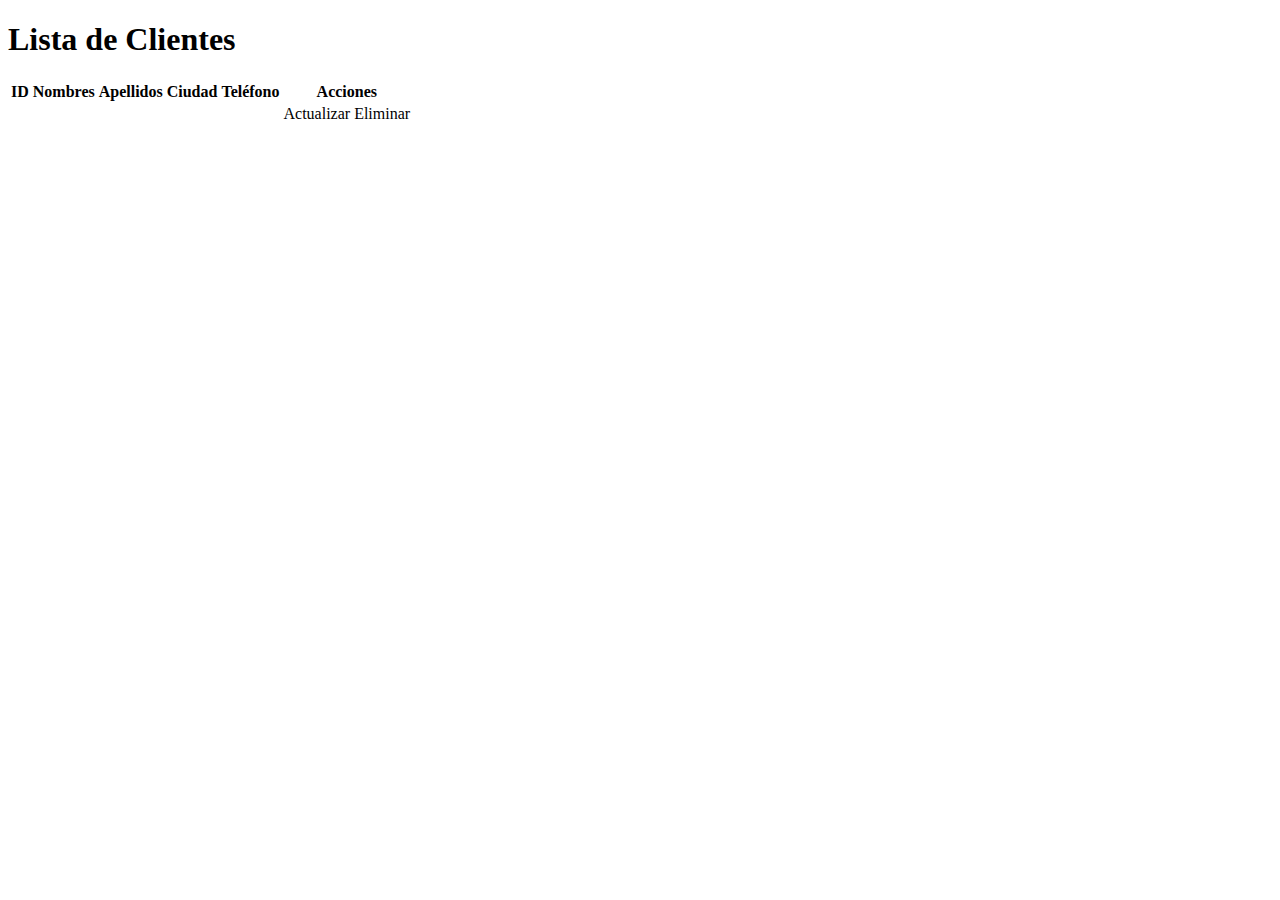
==== src/main/resources/templates/index.html @ 730a3a12 "mi primera prueba de commit" ====
<!DOCTYPE html>
<html xmlns:th="http://www.thymeleaf.org">
    <head>
        <title>CRUD SPRING BOOT</title>
        <link href="https://cdn.jsdelivr.net/npm/bootstrap@5.3.2/dist/css/bootstrap.min.css" rel="stylesheet" 
              integrity="sha384-T3c6CoIi6uLrA9TneNEoa7RxnatzjcDSCmG1MXxSR1GAsXEV/Dwwykc2MPK8M2HN" crossorigin="anonymous">

        <!-- Otras etiquetas meta y encabezados aquí -->
        <link id="ekka-css" href="/CRUDspring.css" rel="stylesheet" />


    </head>
    <body class="ec-header-fixed ec-sidebar-fixed ec-sidebar-dark ec-header-light" id="body">

        <div class="container text-center">
            <h1>Lista de Clientes</h1>
            <div class="card-body">
                <table class="table table-striped table-hover table-sm">
                    <thead class="table-dark">
                        <tr>
                            <th scope="col">ID</th>
                            <th scope="col">Nombres</th>
                            <th scope="col">Apellidos</th>
                            <th scope="col">Ciudad</th>
                            <th scope="col">Teléfono</th>
                            <th >Acciones</th>
                        </tr>
                    </thead>
                    <tbody>
    <tr th:each="cliente : ${clientes}">
        <td th:text="${cliente.id}"></td>
        <td th:text="${cliente.nombres}"></td>
        <td th:text="${cliente.apellidos}"></td>
        <td th:text="${cliente.ciudad}"></td>
        <td th:text="${cliente.telefono}"></td>
        <td>
            <a class="btn btn-success actualizar-button" data-client-id="${cliente.id}">Actualizar</a>
            <a class="btn btn-danger eliminar-button" data-client-id="${cliente.id}">Eliminar</a>
        </td>
    </tr>
</tbody>
                </table>
            </div>
        </div>
        <script src="/accion.js"></script>
    </body>
</html>
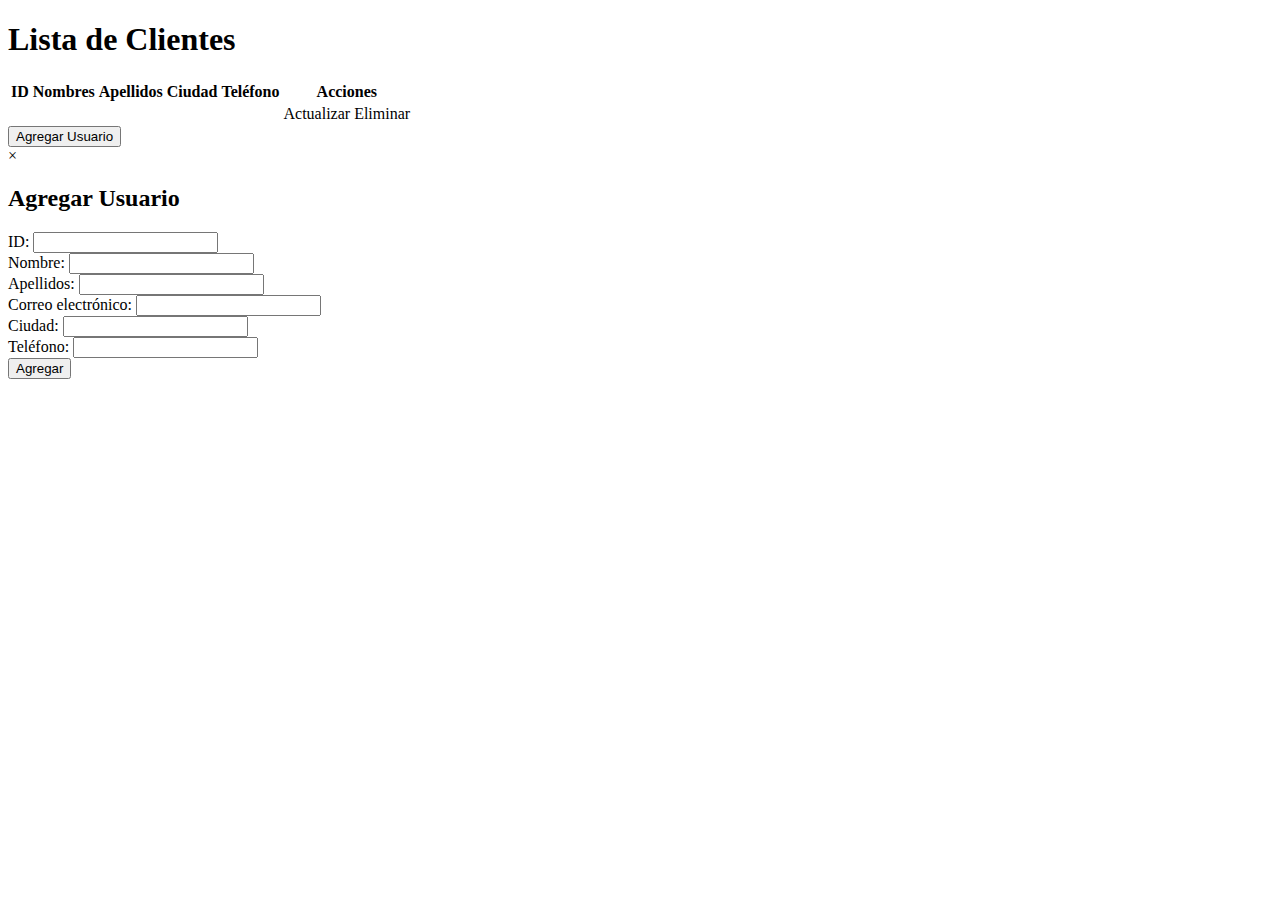
==== commit e95b416e: "se agrego el boton de agregar y se actualizo el js para que fuera una ventana modal" ====
--- a/src/main/resources/templates/index.html
+++ b/src/main/resources/templates/index.html
@@ -23,25 +23,75 @@
                             <th scope="col">Apellidos</th>
                             <th scope="col">Ciudad</th>
                             <th scope="col">Teléfono</th>
-                            <th >Acciones</th>
+                            <th scope="col" >Acciones</th>
                         </tr>
                     </thead>
                     <tbody>
-    <tr th:each="cliente : ${clientes}">
-        <td th:text="${cliente.id}"></td>
-        <td th:text="${cliente.nombres}"></td>
-        <td th:text="${cliente.apellidos}"></td>
-        <td th:text="${cliente.ciudad}"></td>
-        <td th:text="${cliente.telefono}"></td>
-        <td>
-            <a class="btn btn-success actualizar-button" data-client-id="${cliente.id}">Actualizar</a>
-            <a class="btn btn-danger eliminar-button" data-client-id="${cliente.id}">Eliminar</a>
-        </td>
-    </tr>
-</tbody>
+                        <tr th:each="cliente : ${clientes}">
+                            <td th:text="${cliente.id}"></td>
+                            <td th:text="${cliente.nombres}"></td>
+                            <td th:text="${cliente.apellidos}"></td>
+                            <td th:text="${cliente.ciudad}"></td>
+                            <td th:text="${cliente.telefono}"></td>
+                            <td>
+                                <a class="btn btn-success actualizar-button" data-client-id="${cliente.id}">Actualizar</a>
+                                <a class="btn btn-danger eliminar-button" data-client-id="${cliente.id}">Eliminar</a>
+                            </td>
+                        </tr>
+                    </tbody>
                 </table>
             </div>
+        </div>      
+
+        <!-- Agregar Usuario Button -->
+        <button id="abrirModalBtn" class="btn btn-primary">Agregar Usuario</button>
+
+        <!-- Modal para Agregar Usuario -->
+        <div id="miModal" class="modal">
+            <div class="modal-contenido">
+                <span class="cerrar" id="cerrarModal">&times;</span>
+                <!-- Contenido del modal para agregar un usuario -->
+                <h2>Agregar Usuario</h2>
+                <form id="formularioUsuario">
+                    <!-- Campos del formulario -->
+                    <div class="mb-3">
+                        <label for="modalId" class="form-label">ID:</label>
+                        <input type="text" class="form-control" id="modalId" name="modalId" required>
+                    </div>
+
+                    <div class="mb-3">
+                        <label for="modalNombre" class="form-label">Nombre:</label>
+                        <input type="text" class="form-control" id="modalNombre" name="modalNombre" required>
+                    </div>
+
+                    <div class="mb-3">
+                        <label for="modalApellidos" class="form-label">Apellidos:</label>
+                        <input type="text" class="form-control" id="modalApellidos" name="modalApellidos" required>
+                    </div>
+
+                    <div class="mb-3">
+                        <label for="modalEmail" class="form-label">Correo electrónico:</label>
+                        <input type="email" class="form-control" id="modalEmail" name="modalEmail" required>
+                    </div>
+
+                    <div class="mb-3">
+                        <label for="modalCiudad" class="form-label">Ciudad:</label>
+                        <input type="text" class="form-control" id="modalCiudad" name="modalCiudad" required>
+                    </div>
+
+                    <div class="mb-3">
+                        <label for="modalTelefono" class="form-label">Teléfono:</label>
+                        <input type="tel" class="form-control" id="modalTelefono" name="modalTelefono" required>
+                    </div>
+
+                    <!-- Otros campos del formulario -->
+
+                    <button type="submit" class="btn btn-success">Agregar</button>
+                </form>
+            </div>
         </div>
+
+
         <script src="/accion.js"></script>
     </body>
 </html>
